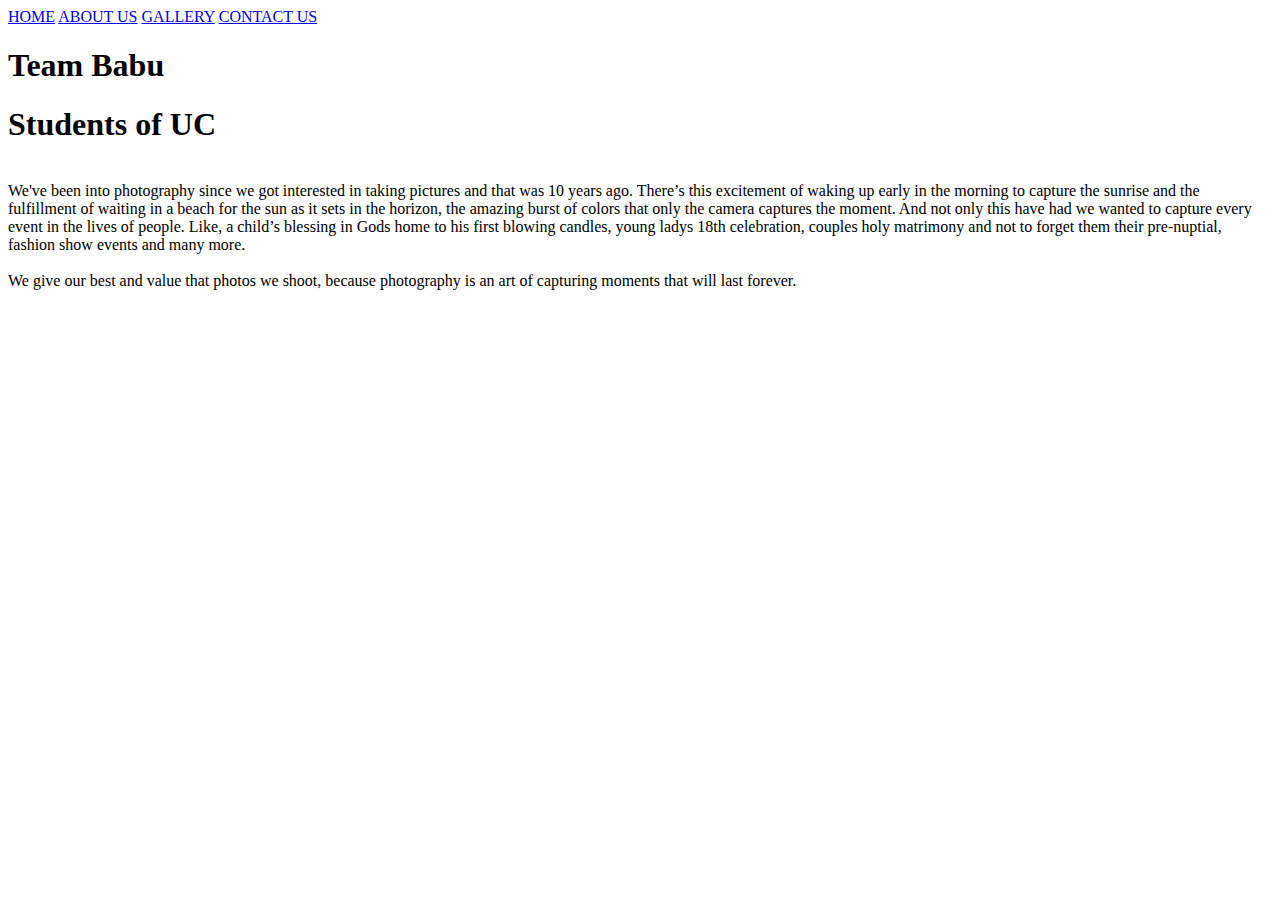
==== Photographer's Pages.html @ 46f0669f "Add files via upload" ====
<!DOCTYPE html>
<html>
<head>
	<title></title>
	<link rel="stylesheet" type="text/css" href="css/style.css">
</head>
<body>
	<div class="background">
		<div class="nav">
		<a class="a active" href="#">HOME</a>
		<a class="b" href="#">ABOUT US</a>
		<a class="c" href="#">GALLERY</a>
		<a class="d" href="#">CONTACT US</a>
</div>
<div class="content">

		<div class="home">
			<h1>Team Babu</h1>
			<h1>Students of UC</h2>
</div>
<div class="aboutus">
	<p><br>We've been into photography since we got interested in taking pictures and that was 10 years ago. There’s this excitement of waking up early in the morning to capture the sunrise and the fulfillment of waiting in a beach for the sun as it sets in the horizon, the amazing burst of colors that only the camera captures the moment. And not only this have had we wanted to capture every event in the lives of people. Like, a child’s blessing in Gods home to his first blowing candles, young ladys 18th celebration, couples holy matrimony and not to forget them their pre-nuptial, fashion show events and many more.</br>
	<br>We give our best and value that photos we shoot, because photography is an art of capturing moments that will last forever. </p>
</div>

</body>
</html>
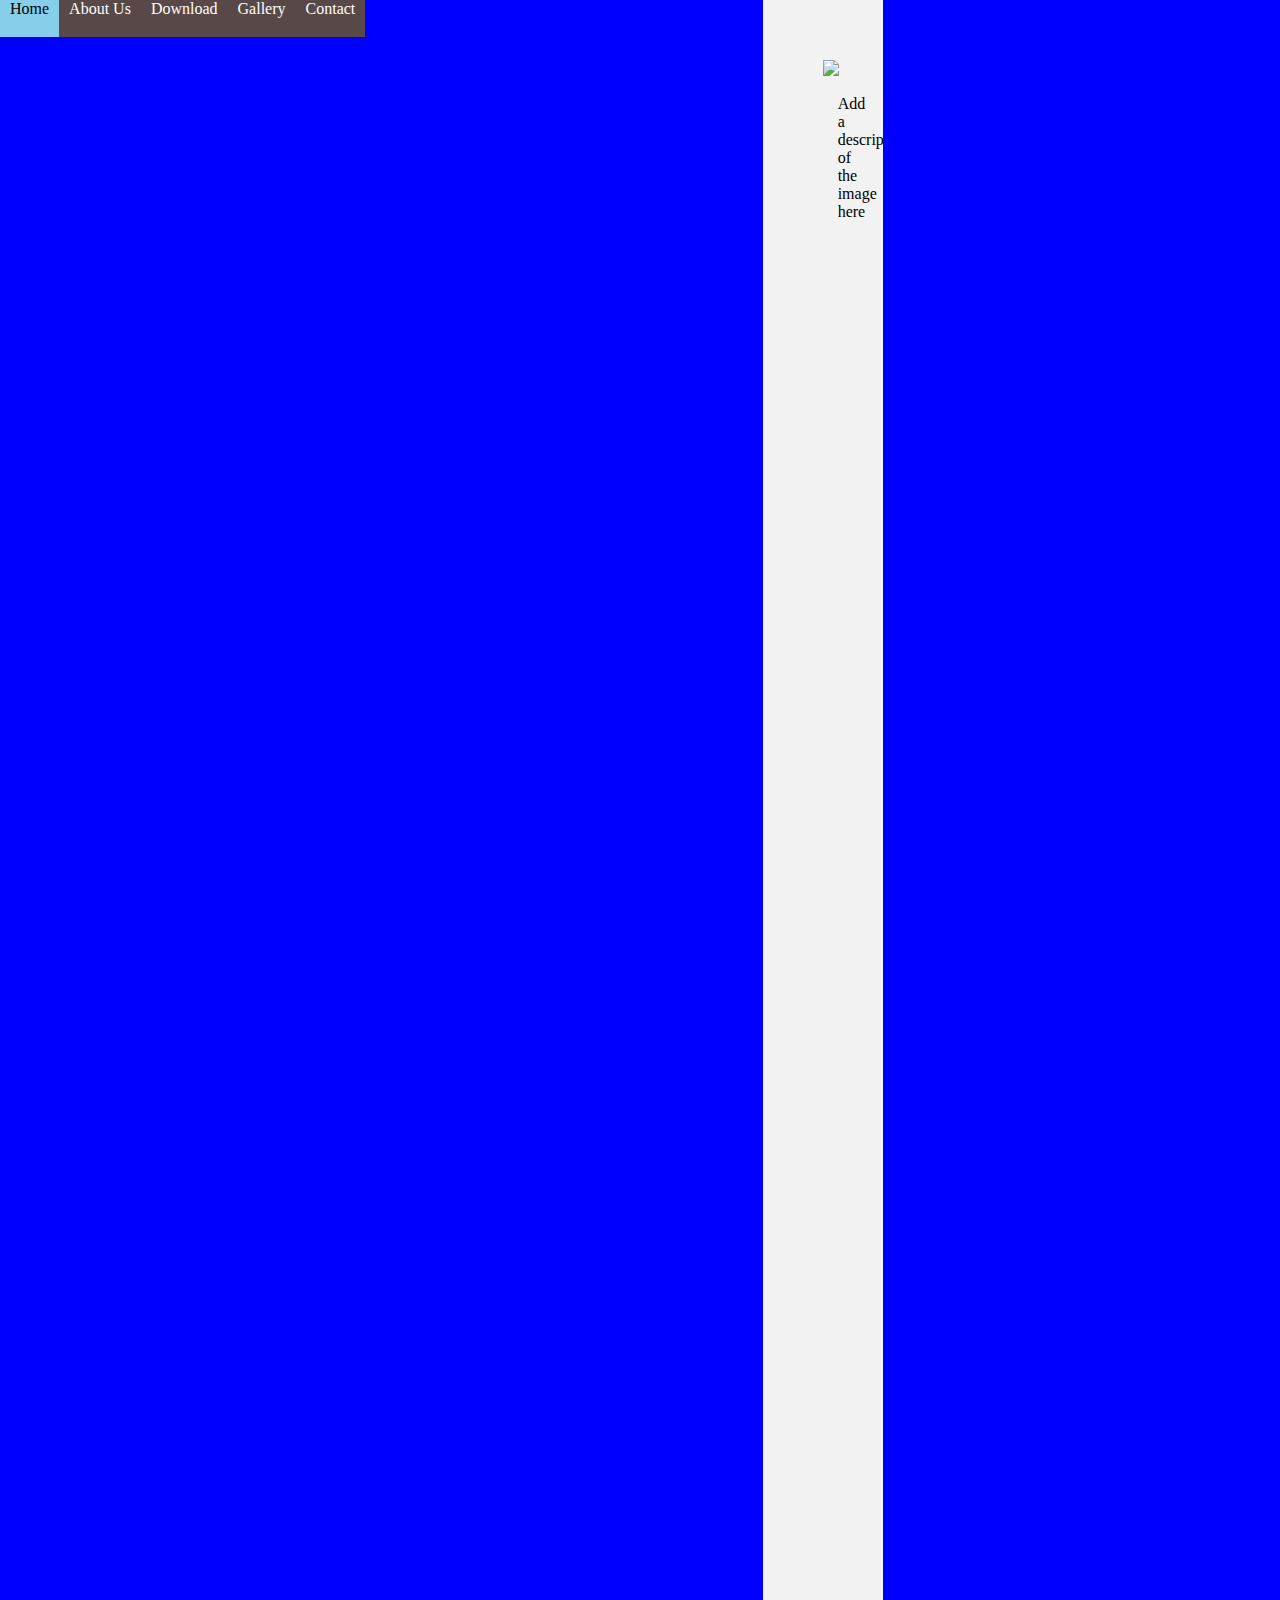
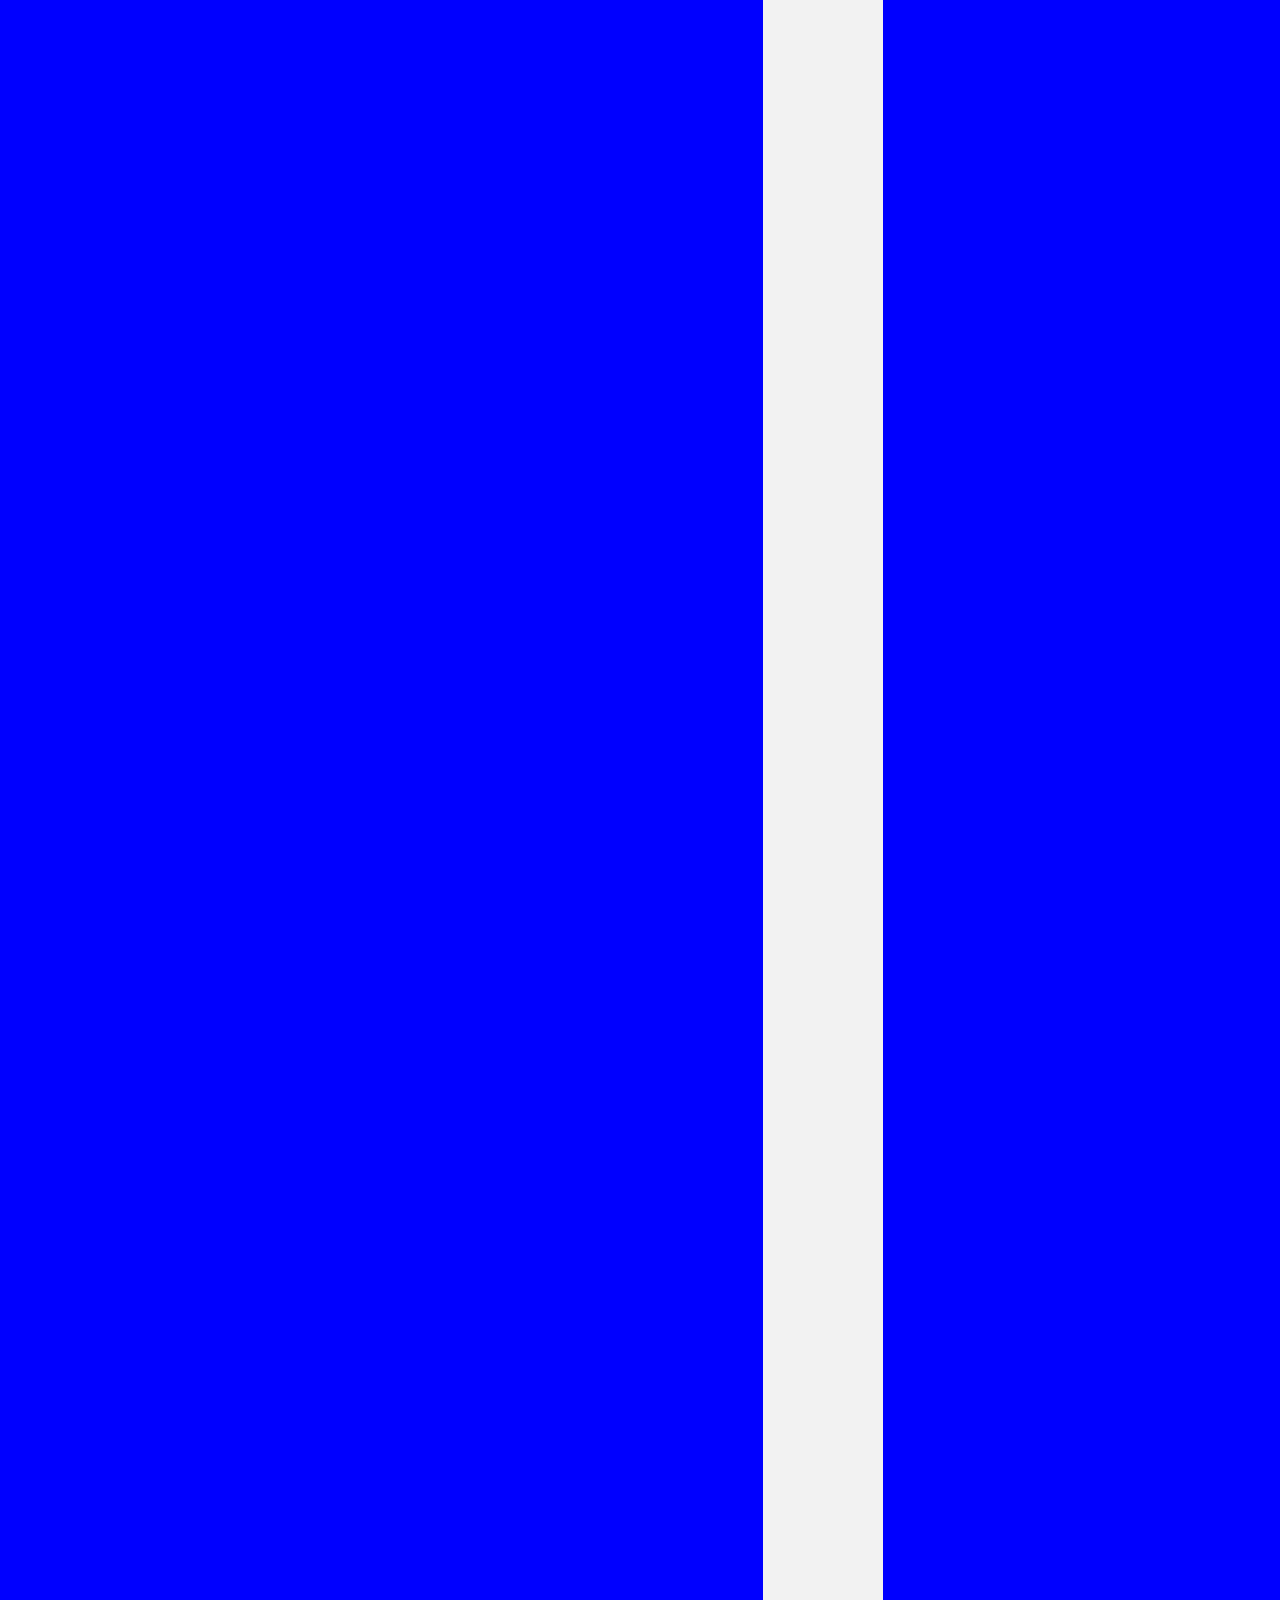
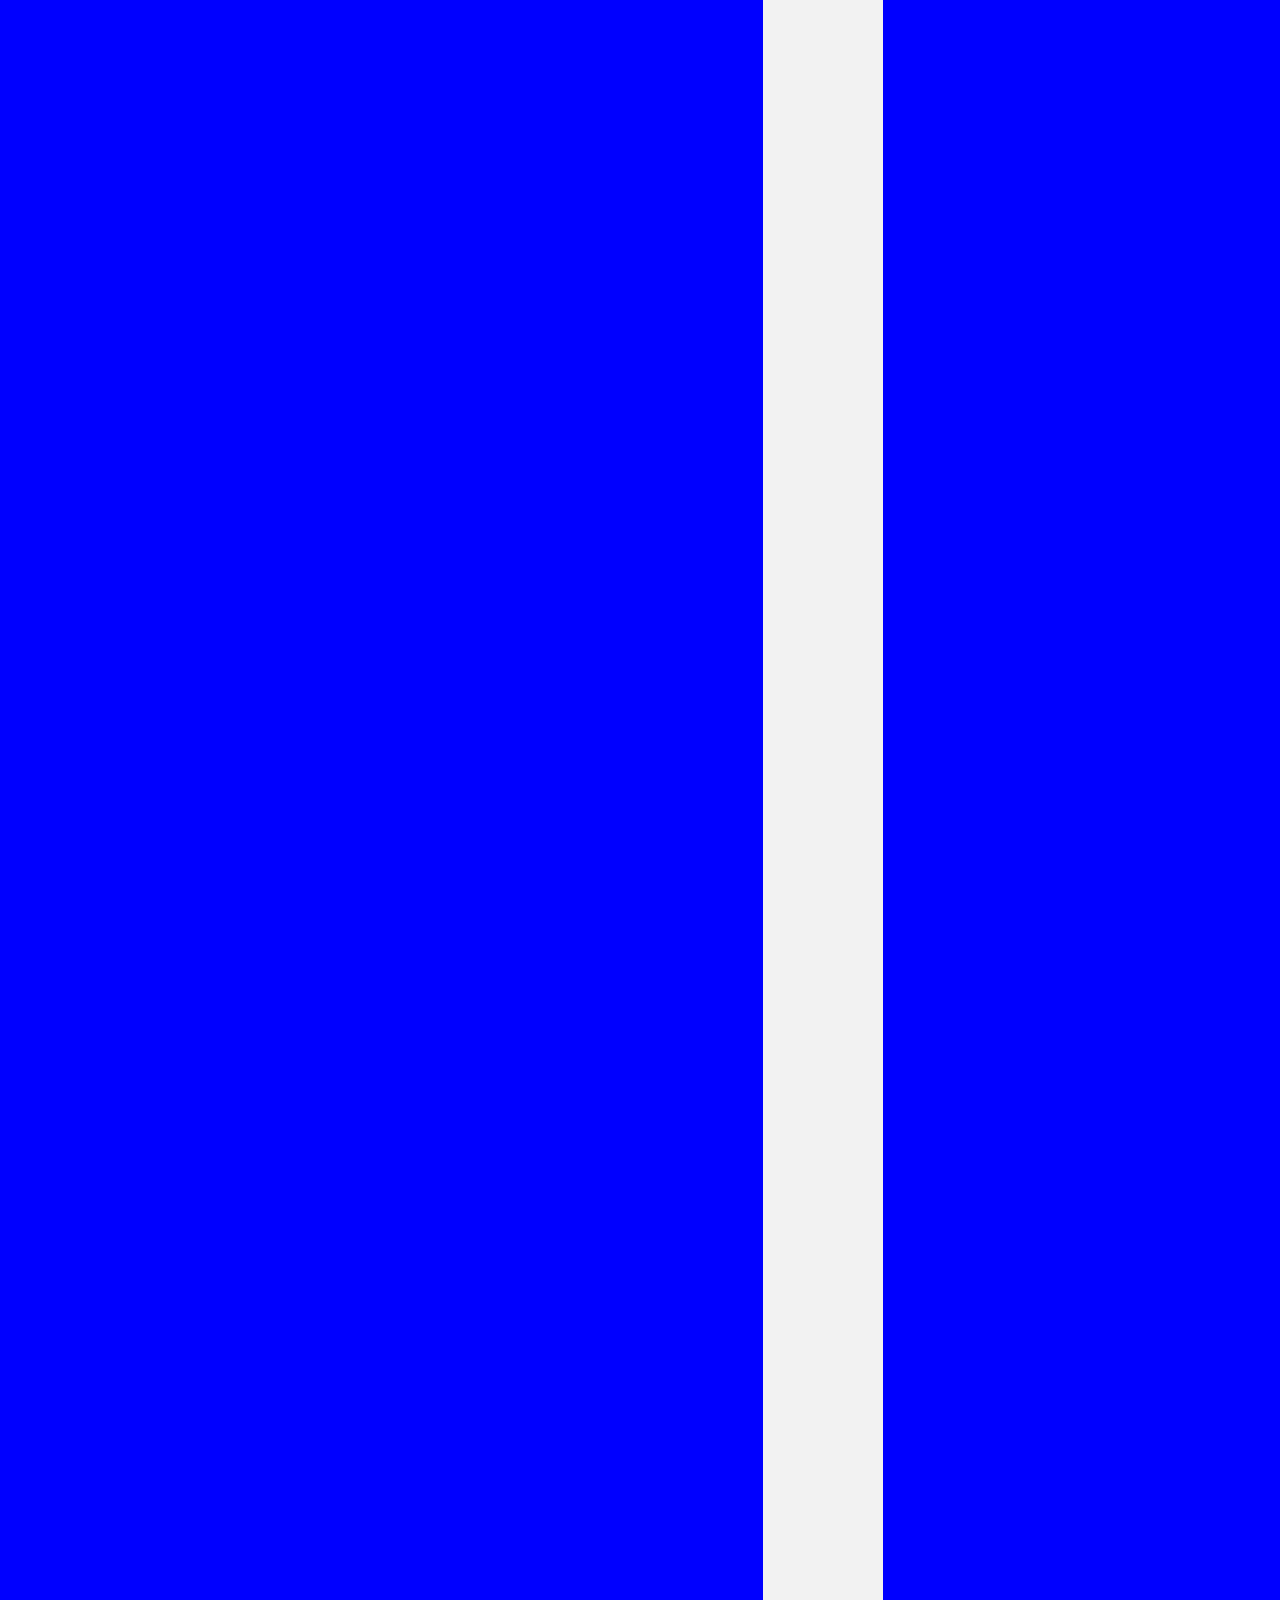
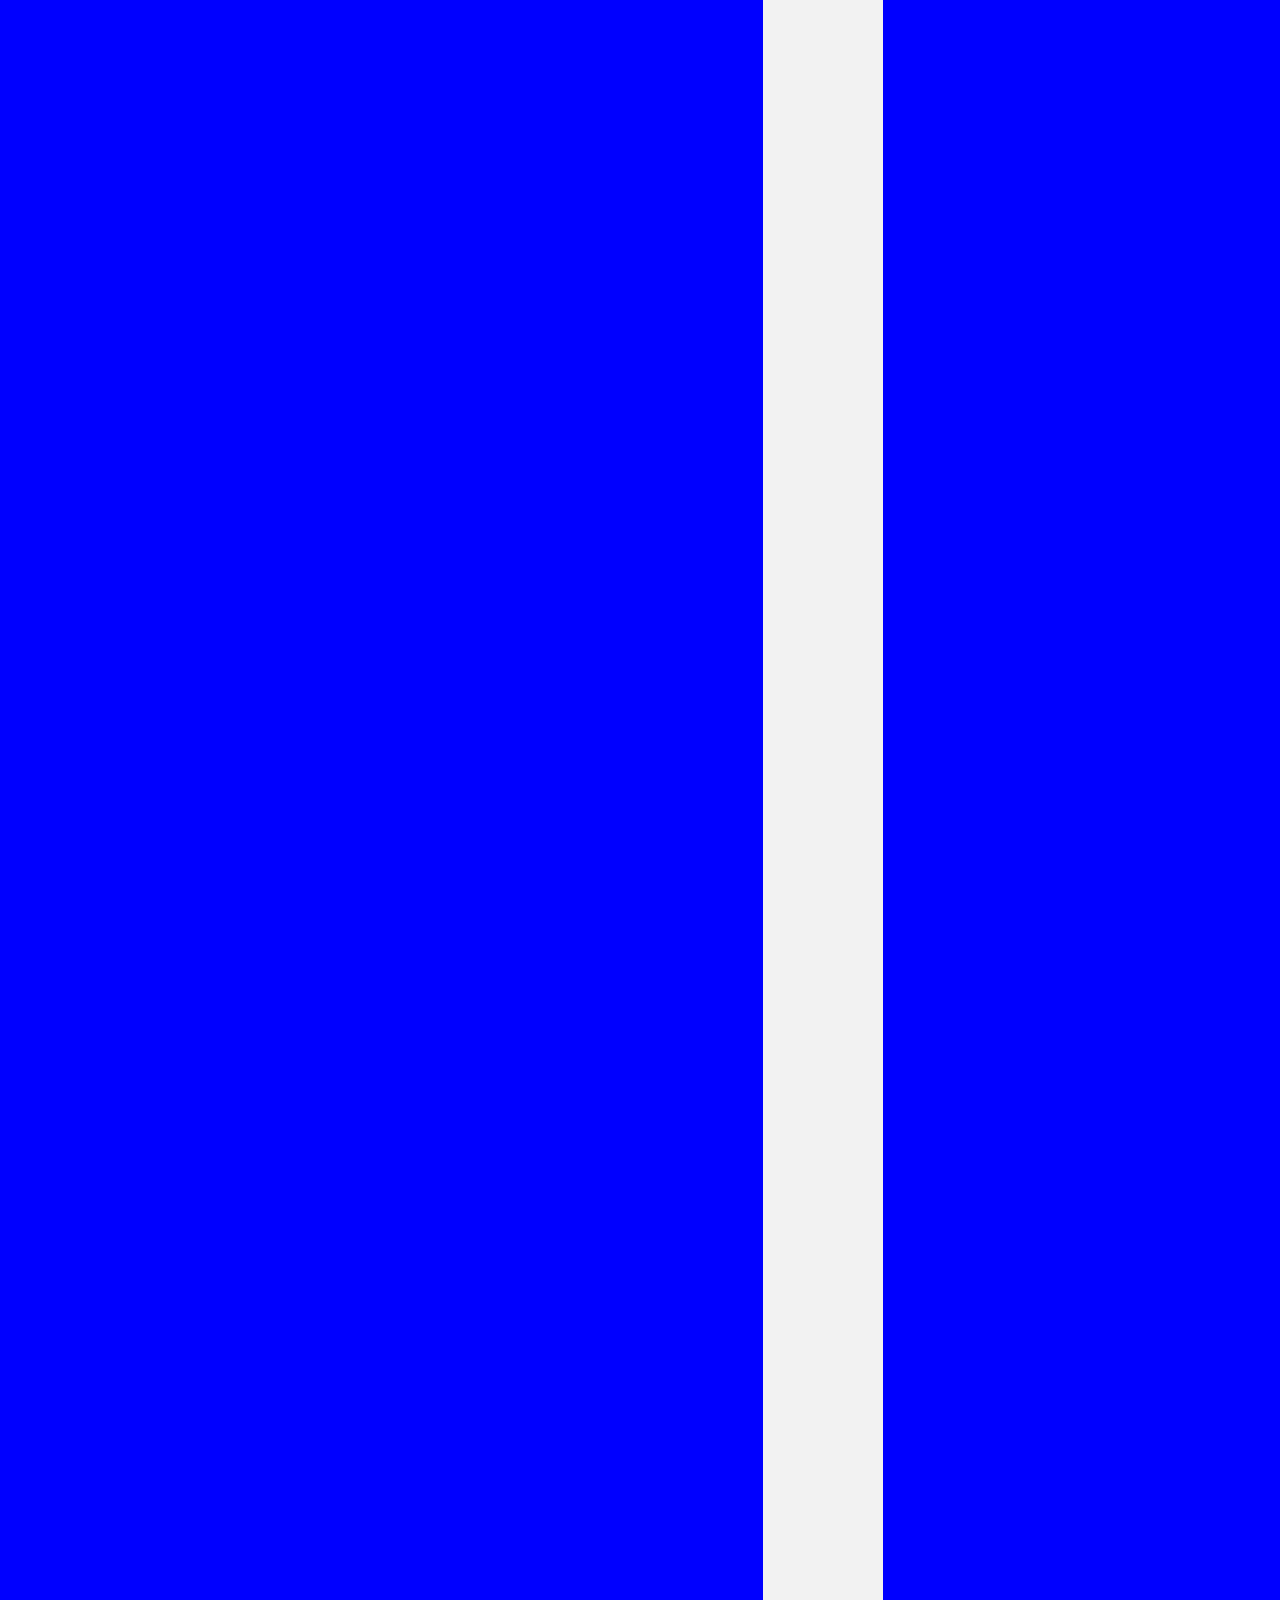
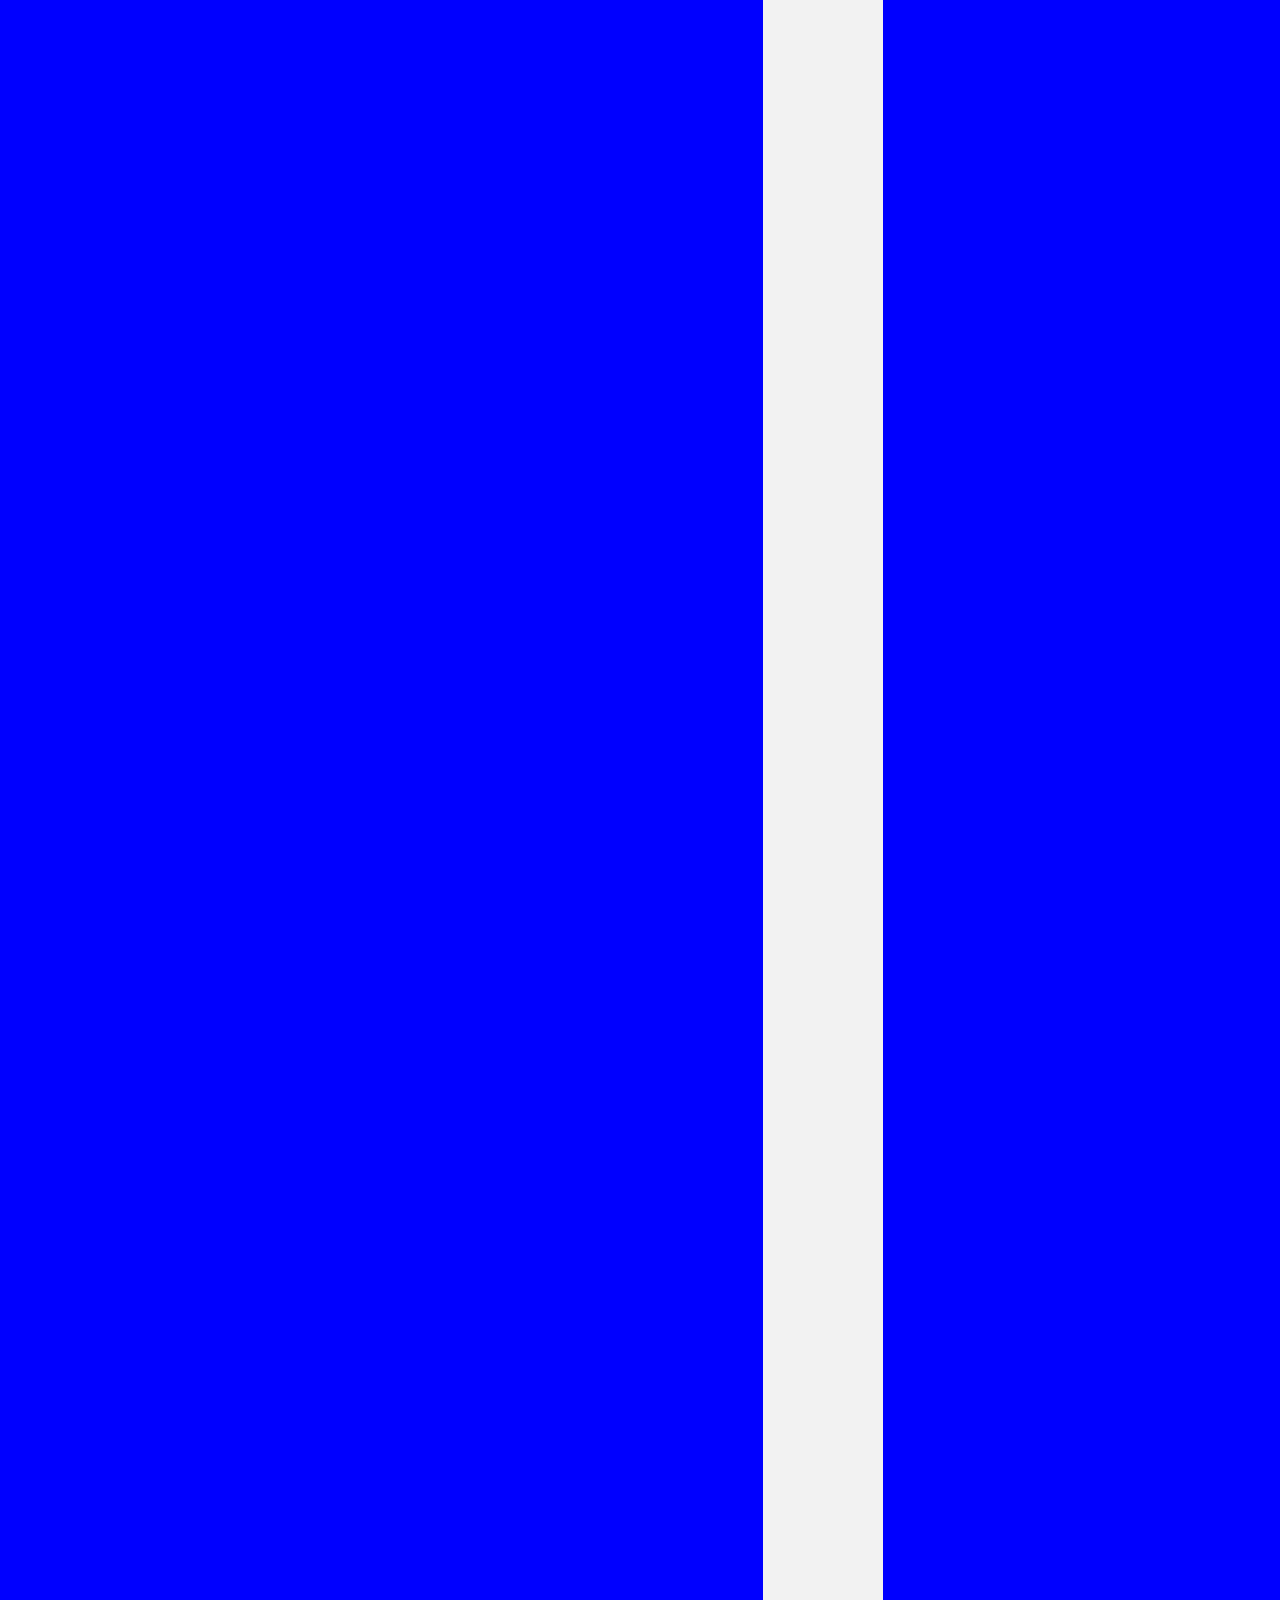
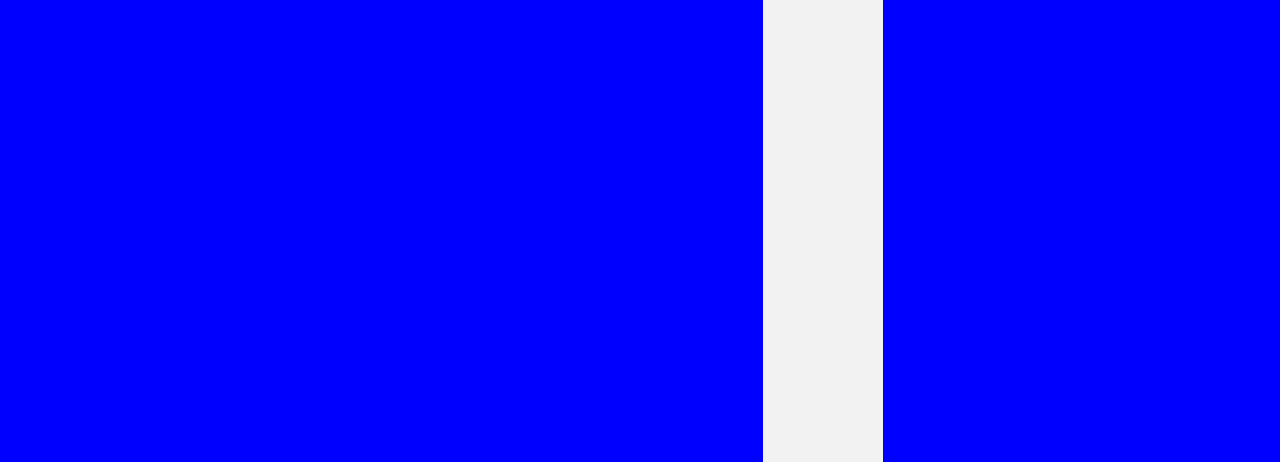
==== commit 48a90b6e: "Add files via upload" ====
--- a/Photographer's Pages.html
+++ b/Photographer's Pages.html
@@ -1,27 +1,110 @@
 <!DOCTYPE html>
 <html>
 <head>
-	<title></title>
-	<link rel="stylesheet" type="text/css" href="css/style.css">
+<title> Onel's Photographer Page</title>
+<style>
+*{
+box-sizing:border-box;
+}
+body{
+	margin:0;
+	background:blue;
+}
+nav{
+	background:gray;
+	width:100%
+	overflow:auto;
+}
+ul{
+	margin:0;
+	padding:0;
+	list-style:none;
+}
+li{
+	float:left;
+}
+nav a{
+	width:120px;
+	disploy:block;
+	text-decoration:none;
+	text-align:center;
+	background:#594848;
+	color:white;
+	padding:20px 10px;
+	font-family:Arial Rounded MT Bold
+}
+nav a:hover{
+	background:skyblue;
+	color:black;
+}
+.container{
+	max-width:120px;
+	margin:auto;
+	background:#f2f2f2;
+	overflow:auto;
+}
+.gallery{
+	margin:60px;
+	border:1px solid#ccc
+	width:39px;
+}
+.gallery img{
+	width:50%
+	height:auto;
+}
+.desc{
+	padding:15px;
+	text-align:center;
+}
+footer{
+	padding:10px;
+	font-size:17px
+	font-weight:bold;
+	text-align:center
+	background:#594848;
+	color:white;
+	font-family:Arial Rounded MT Bold;
+	letter-spacing:1px;
+</style>
 </head>
 <body>
-	<div class="background">
-		<div class="nav">
-		<a class="a active" href="#">HOME</a>
-		<a class="b" href="#">ABOUT US</a>
-		<a class="c" href="#">GALLERY</a>
-		<a class="d" href="#">CONTACT US</a>
+<nav>
+<ul>
+<li><a href =#> Home </a></li>
+<li><a href =#> About Us </a></li>
+<li><a href =#> Download </a></li>
+<li><a href =#> Gallery </a></li>
+<li><a href =#> Contact </a></li>
+</ul>
+</nav>
+<div class="container">
+<div class="gallery">
+<img src ="1.jpg">
+<div class ="desc">Add a description of the image here</div>
+<div class="gallery">
+<img src ="2.jpg">
+<div class ="desc">Add a description of the image here</div>
+<div class="gallery">
+<img src ="3.jpg">
+<div class ="desc">Add a description of the image here</div>
+<div class="gallery">
+<img src ="4.jpg">
+<div class ="desc">Add a description of the image here</div>
+<div class="gallery">
+<img src ="5.jpg">
+<div class ="desc">Add a description of the image here</div>
+<div class="gallery">
+<img src ="6.jpg">
+<div class ="desc">Add a description of the image here</div>
+<div class="gallery">
+<img src ="7.jpg">
+<div class ="desc">Add a description of the image here</div>
+<div class="gallery">
+<img src ="8.jpg">
+<div class ="desc">Add a description of the image here</div>
+<div class="gallery">
+<img src ="9.jpg">
+<div class ="desc">Add a description of the image here</div>
 </div>
-<div class="content">
-
-		<div class="home">
-			<h1>Team Babu</h1>
-			<h1>Students of UC</h2>
-</div>
-<div class="aboutus">
-	<p><br>We've been into photography since we got interested in taking pictures and that was 10 years ago. There’s this excitement of waking up early in the morning to capture the sunrise and the fulfillment of waiting in a beach for the sun as it sets in the horizon, the amazing burst of colors that only the camera captures the moment. And not only this have had we wanted to capture every event in the lives of people. Like, a child’s blessing in Gods home to his first blowing candles, young ladys 18th celebration, couples holy matrimony and not to forget them their pre-nuptial, fashion show events and many more.</br>
-	<br>We give our best and value that photos we shoot, because photography is an art of capturing moments that will last forever. </p>
-</div>
-
 </body>
-</html>
+</html>